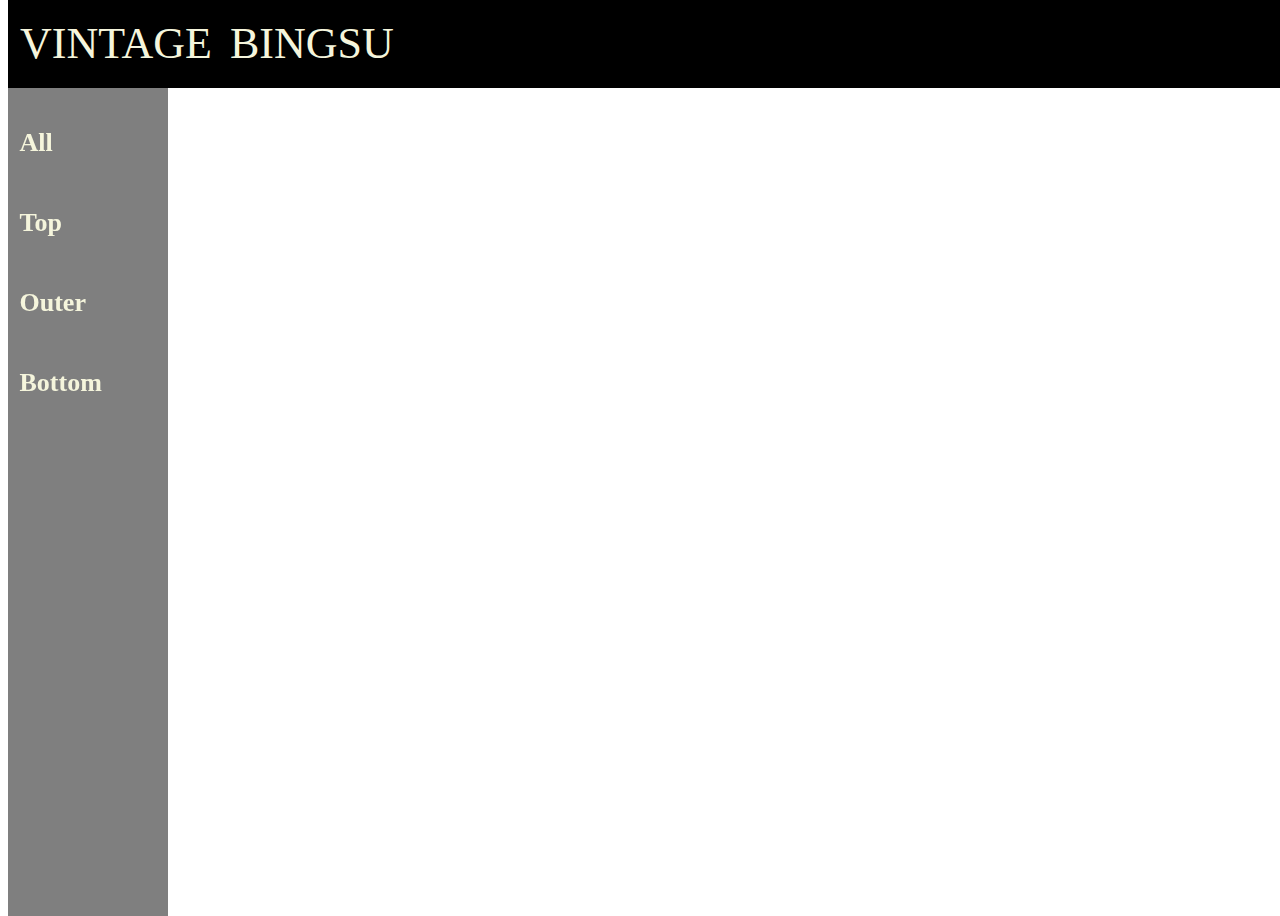
==== Bottom.html @ d8a907c2 "Vintage_Bingsu" ====
<!doctype html>
<html lang="en">
    <head>
        <title>My Web site - html</title>
        <meta charset="UTF-8">
        <link rel="stylesheet" href="css/deco.css">
        <link rel="stylesheet" href="css/page.css">
    </head>
    <body>
        <div id="top_menu">
            <h1><a href="index.html">
            VINTAGE BINGSU</a></h1>
        </div>
        <div id="left_menu">
            <h2><a href="All.html">All</a></h2>
            <h2><a href="Top.html">Top</a></h2>
            <h2><a href="Outer.html">Outer</a></h2>
            <h2><a href="Bottom.html">Bottom</a></h2>
        </div>
        <div id="background">
        </div>
    </body>
</html>
---- css/deco.css ----
div#top_menu{
    position: fixed;
    background-color:black;
    width:100%;
    height:110px;
    margin-bottom:-30px;
    margin-top:-30px;
    }
div#background{
    background-image:url('background.jpg');
    height: 100vh;
    background-repeat:no-repeat;    background-size:cover;
}
div#main{
    position:absolute;
    top:200px;  width:1300px; height:600px;   left:300px;
    background-color: rgba(255,255,255,0.5);
    text-align:center;
}
div#left_menu{
    position:fixed;
    background-color:rgba(0, 0, 0, 0.5);
    left:7.5px; top:78px;   width:160px;    height:1550px;
    text-align:left;
}
div#blank{
    width:100%; height:150px;
}
h1 {
    margin-left:12px;   margin-top:40px;
    word-spacing:7px;
    font-weight: 250;   font-size: 44px;
    font-family:fantasy;
}
h2 {
    margin-left:12px;   margin-top:50px;
    font-size:26px;
}
a{
    color:beige;
    text-decoration:none;
}
---- css/page.css ----
div#main{
    position:absolute;
    top:200px;  width:1300px; height:600px;   left:300px;
    background-color: rgba(255,255,255,0.5);
    text-align:center;
}
h3{
    color:crimson;
    font-size:60px;
}
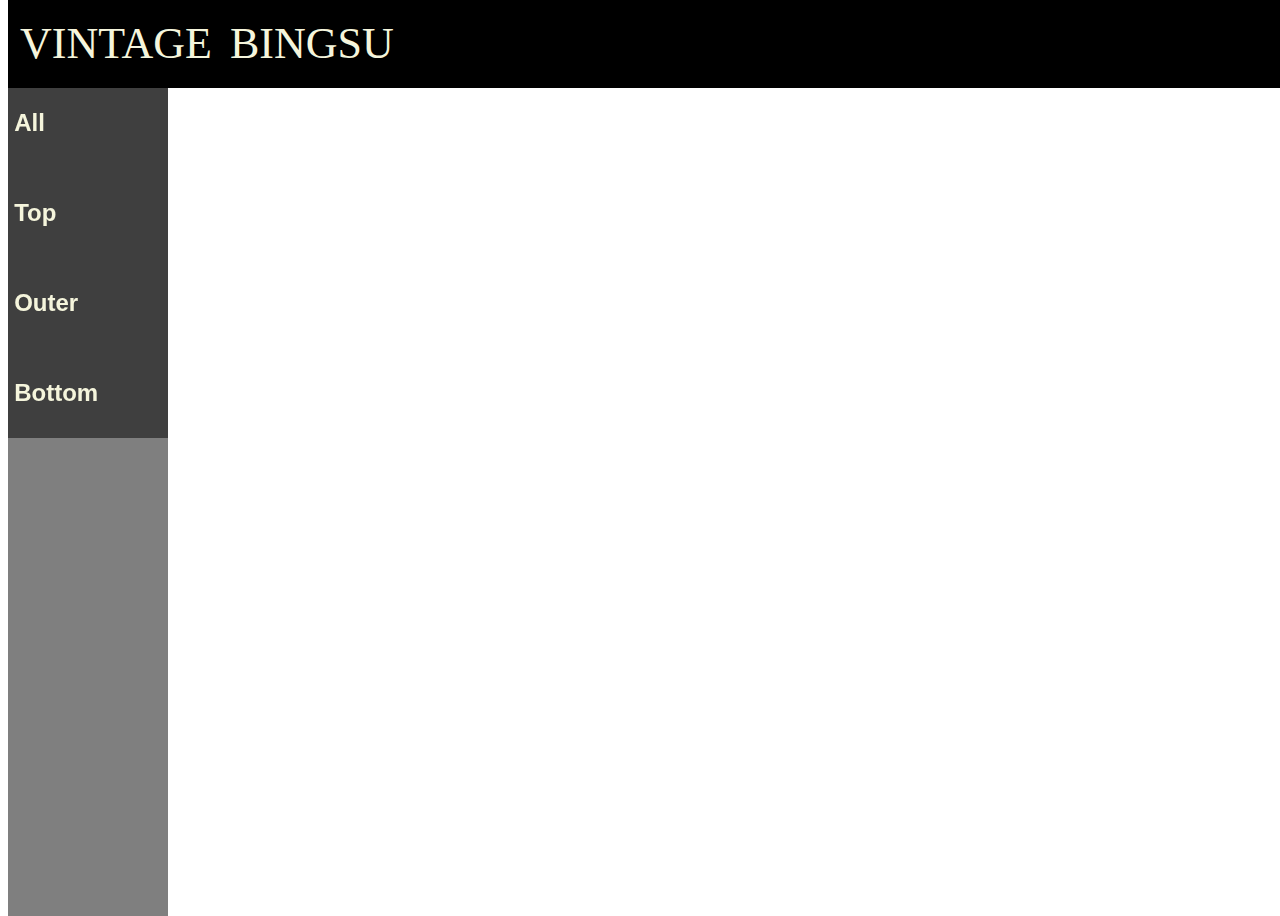
==== commit d9e7e542: "Update html & javascript" ====
--- a/Bottom.html
+++ b/Bottom.html
@@ -12,10 +12,10 @@
             VINTAGE BINGSU</a></h1>
         </div>
         <div id="left_menu">
-            <h2><a href="All.html">All</a></h2>
-            <h2><a href="Top.html">Top</a></h2>
-            <h2><a href="Outer.html">Outer</a></h2>
-            <h2><a href="Bottom.html">Bottom</a></h2>
+            <input type="button" value="All" class="btn All" onclick="location.href='All.html'">
+            <input type="button" value="Top" class="btn All" onclick="location.href='Top.html'">
+            <input type="button" value="Outer" class="btn All" onclick="location.href='Outer.html'">
+            <input type="button" value="Bottom" class="btn All" onclick="location.href='Bottom.html'">
         </div>
         <div id="background">
         </div>
--- a/css/deco.css
+++ b/css/deco.css
@@ -1,31 +1,3 @@
-div#top_menu{
-    position: fixed;
-    background-color:black;
-    width:100%;
-    height:110px;
-    margin-bottom:-30px;
-    margin-top:-30px;
-    }
-div#background{
-    background-image:url('background.jpg');
-    height: 100vh;
-    background-repeat:no-repeat;    background-size:cover;
-}
-div#main{
-    position:absolute;
-    top:200px;  width:1300px; height:600px;   left:300px;
-    background-color: rgba(255,255,255,0.5);
-    text-align:center;
-}
-div#left_menu{
-    position:fixed;
-    background-color:rgba(0, 0, 0, 0.5);
-    left:7.5px; top:78px;   width:160px;    height:1550px;
-    text-align:left;
-}
-div#blank{
-    width:100%; height:150px;
-}
 h1 {
     margin-left:12px;   margin-top:40px;
     word-spacing:7px;
@@ -36,7 +8,62 @@
     margin-left:12px;   margin-top:50px;
     font-size:26px;
 }
+h3{
+    color:crimson;
+    font-size:60px; margin-top:-5px
+}
 a{
     color:beige;
     text-decoration:none;
+}
+.btn{
+    border: none;
+    background-color: rgba(0, 0, 0, 0.5);
+    width:160px; height:90px;
+    margin-left:0.7px;
+    font-size: 24px;    color:beige;    font-weight:bold;   text-align:left;
+    cursor: pointer;
+    display: inline-block;
+  }
+.btn:hover {
+    background: rgba(255, 255, 255, 0);
+    color:tan;
+}
+.dropbtn {
+    border: none;
+    background-color: rgba(0, 0, 0, 0.5);
+    width:160px; height:90px;
+    margin-left:0.7px;
+    font-size: 24px;    color:beige;    font-weight:bold;   text-align:left;
+    cursor: pointer;
+    display: inline-block;
+  }
+  
+ 
+.dropdown {
+    position: relative;
+    display: inline-block;
+  }
+.dropdown-content {
+    display: none;
+    position: absolute;
+    background-color:rgba(240, 240, 240, 0.5);
+    min-width: 160px;
+    box-shadow: 0px 8px 16px 0px rgba(0,0,0,0.2);
+    z-index: 1;
+  }
+.dropdown-content a {
+    color: black;
+    padding: 12px 16px;
+    font-weight:bold;   text-align:left;
+    display: block;
+  }
+.dropdown-content a:hover {
+    background: rgba(255, 255, 255, 0);
+    color:tan;
+}
+.dropdown:hover .dropdown-content {display: block;}
+.dropdown:hover .dropbtn {
+    background-color: rgba(0, 0, 0, 0);
+    color:tan;
 }--- a/css/page.css
+++ b/css/page.css
@@ -4,7 +4,25 @@
     background-color: rgba(255,255,255,0.5);
     text-align:center;
 }
-h3{
-    color:crimson;
-    font-size:60px;
+div#top_menu{
+    position: fixed;
+    background-color:black;
+    width:100%;
+    height:110px;
+    margin-bottom:-30px;
+    margin-top:-30px;
+    }
+div#background{
+    background-image:url('background.jpg');
+    height: 100vh;
+    background-repeat:no-repeat;    background-size:cover;
+}
+div#left_menu{
+    position:fixed;
+    background-color:rgba(0, 0, 0, 0.5);
+    left:7.5px; top:78px;   width:160px;    height:1550px;
+    text-align:left;
+}
+div#blank{
+    width:100%; height:160px;
 }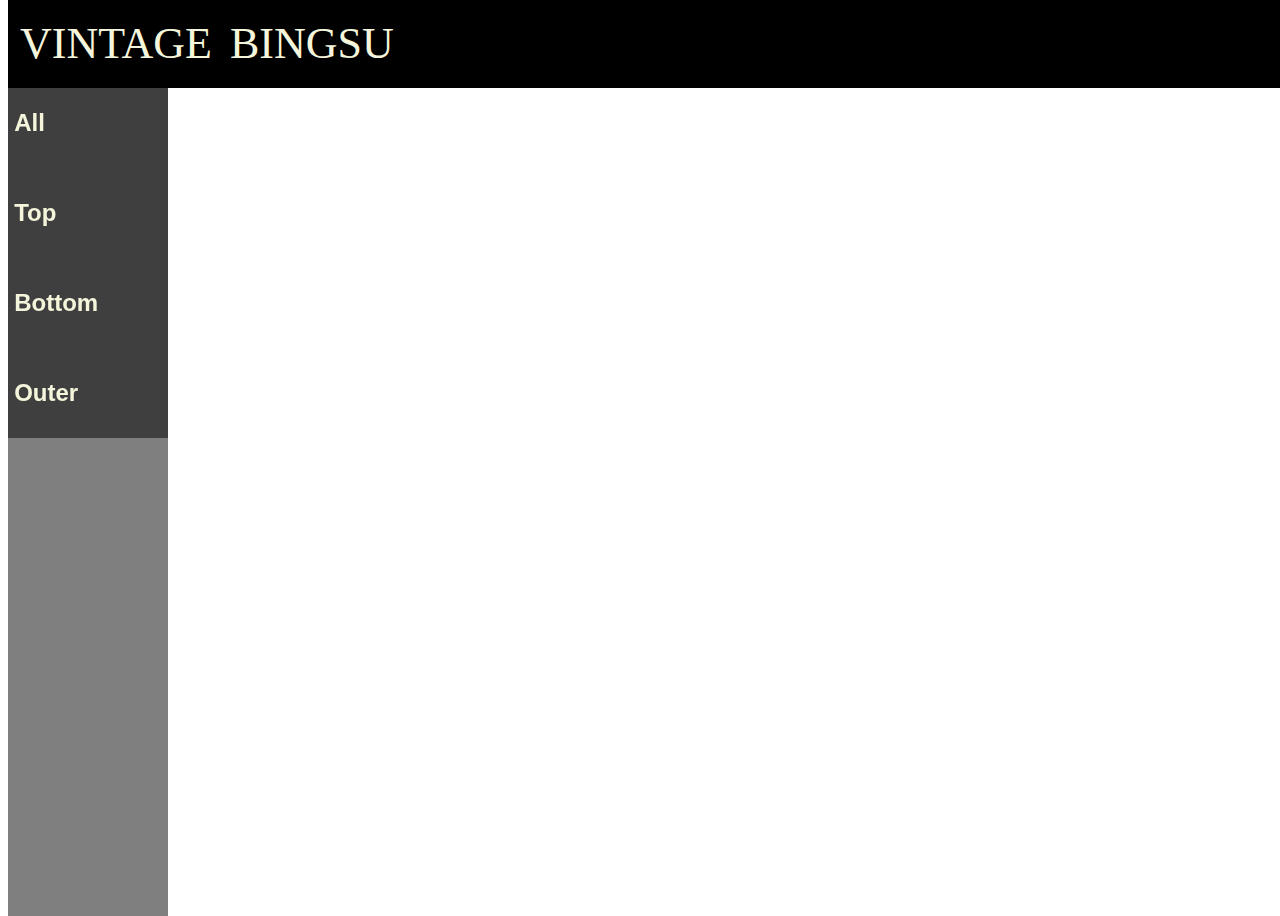
==== commit 54f46926: "Update html & javascript (17:28)" ====
--- a/Bottom.html
+++ b/Bottom.html
@@ -5,6 +5,7 @@
         <meta charset="UTF-8">
         <link rel="stylesheet" href="css/deco.css">
         <link rel="stylesheet" href="css/page.css">
+        <link rel="stylesheet" href="index.html">
     </head>
     <body>
         <div id="top_menu">
@@ -14,8 +15,14 @@
         <div id="left_menu">
             <input type="button" value="All" class="btn All" onclick="location.href='All.html'">
             <input type="button" value="Top" class="btn All" onclick="location.href='Top.html'">
-            <input type="button" value="Outer" class="btn All" onclick="location.href='Outer.html'">
             <input type="button" value="Bottom" class="btn All" onclick="location.href='Bottom.html'">
+            <div class="dropdown">
+                <button class="dropbtn">Outer</button>
+                <div class="dropdown-content">
+                    <a href="jacket.html">Jacket</a>
+                    <a href="coat.html">Coat</a>
+                </div>
+            </div>
         </div>
         <div id="background">
         </div>
